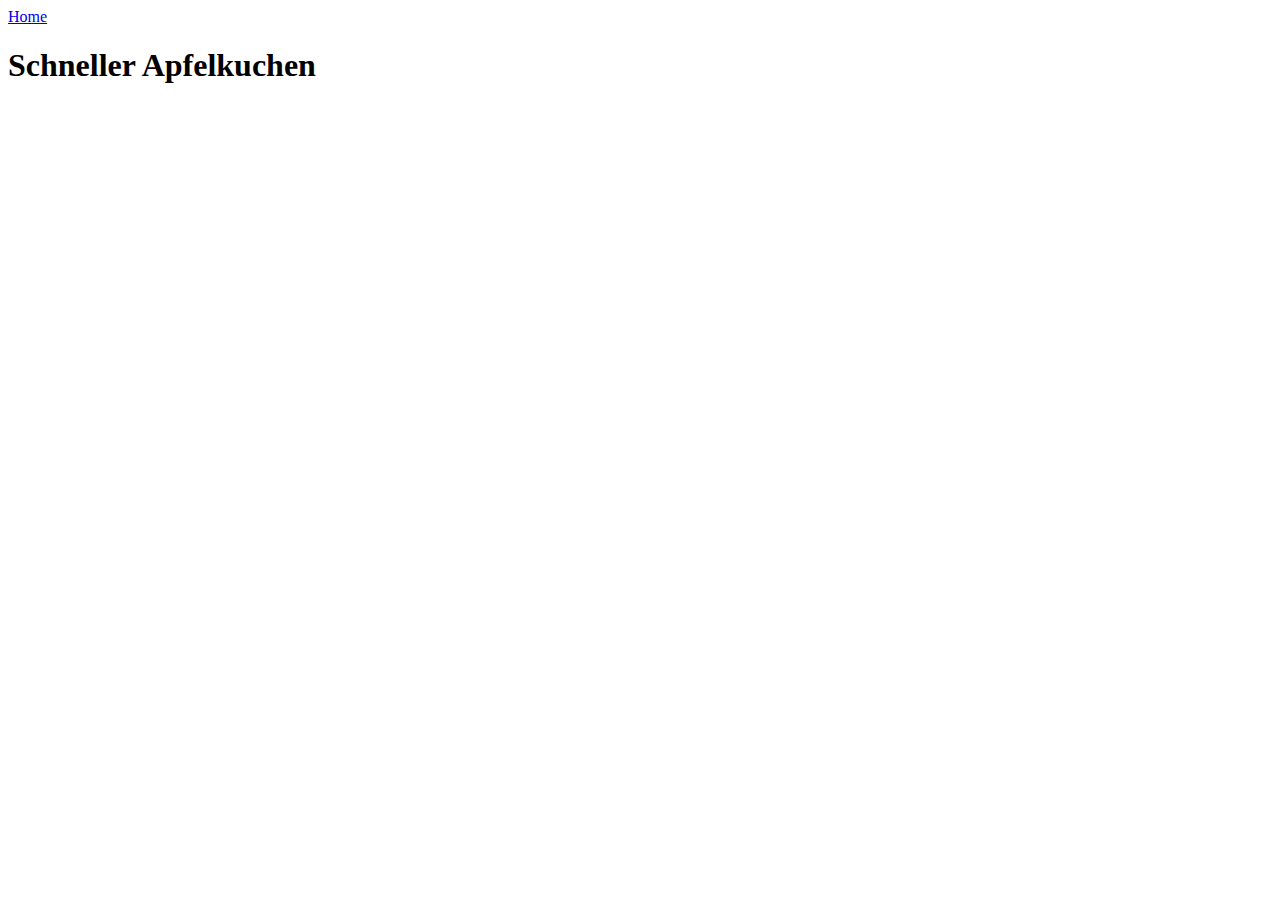
==== recipes/apfelkuchen.html @ a23dfac7 "Add apfelkuchen boilerplate html" ====
<!DOCTYPE html>
<html lang='de'>

<head>
	<meta charset='utf-8'>
	<meta name='viewport' content='width=device-width, initial-scale=1.0'>
	<title>Apfelkuchen Rezept</title>


</head>

<body>
	<a href='../index.html'>Home</a>
	<h1>Schneller Apfelkuchen</h1>
</body>

</html>
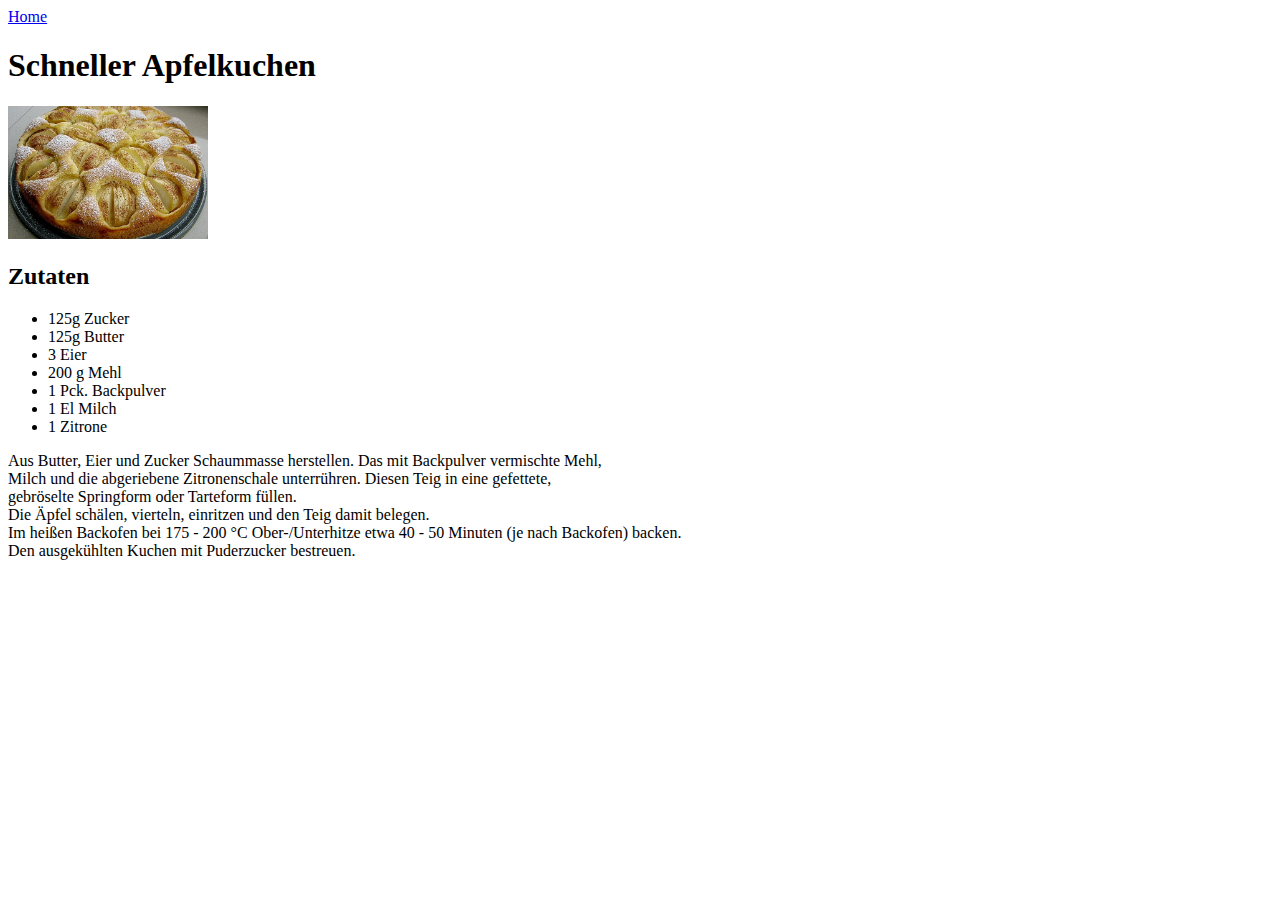
==== commit 65d535c5: "Add Content" ====
--- a/recipes/apfelkuchen.html
+++ b/recipes/apfelkuchen.html
@@ -12,6 +12,29 @@
 <body>
 	<a href='../index.html'>Home</a>
 	<h1>Schneller Apfelkuchen</h1>
+	<img src='../images/apfelkuchen.webp' width='200' alt='Foto eines 
+			fertig gebackenen Apfelkuchen'>
+
+	<h2>Zutaten</h2>
+	<ul>
+		<li>125g Zucker</li>
+		<li>125g Butter</li>
+		<li>3 Eier</li>
+		<li>200 g Mehl</li>
+		<li>1 Pck. Backpulver</li>
+		<li>1 El Milch</li>
+		<li>1 Zitrone</li>
+	</ul>
+
+	<p>
+		Aus Butter, Eier und Zucker Schaummasse herstellen. Das mit Backpulver vermischte Mehl,<br>
+		Milch und die abgeriebene Zitronenschale unterrühren. Diesen Teig in eine gefettete, <br>
+		gebröselte Springform oder Tarteform füllen.<br>
+
+		Die Äpfel schälen, vierteln, einritzen und den Teig damit belegen.<br>
+
+		Im heißen Backofen bei 175 - 200 °C Ober-/Unterhitze etwa 40 - 50 Minuten (je nach Backofen) backen.<br>
+		Den ausgekühlten Kuchen mit Puderzucker bestreuen.<br>
 </body>
 
 </html>
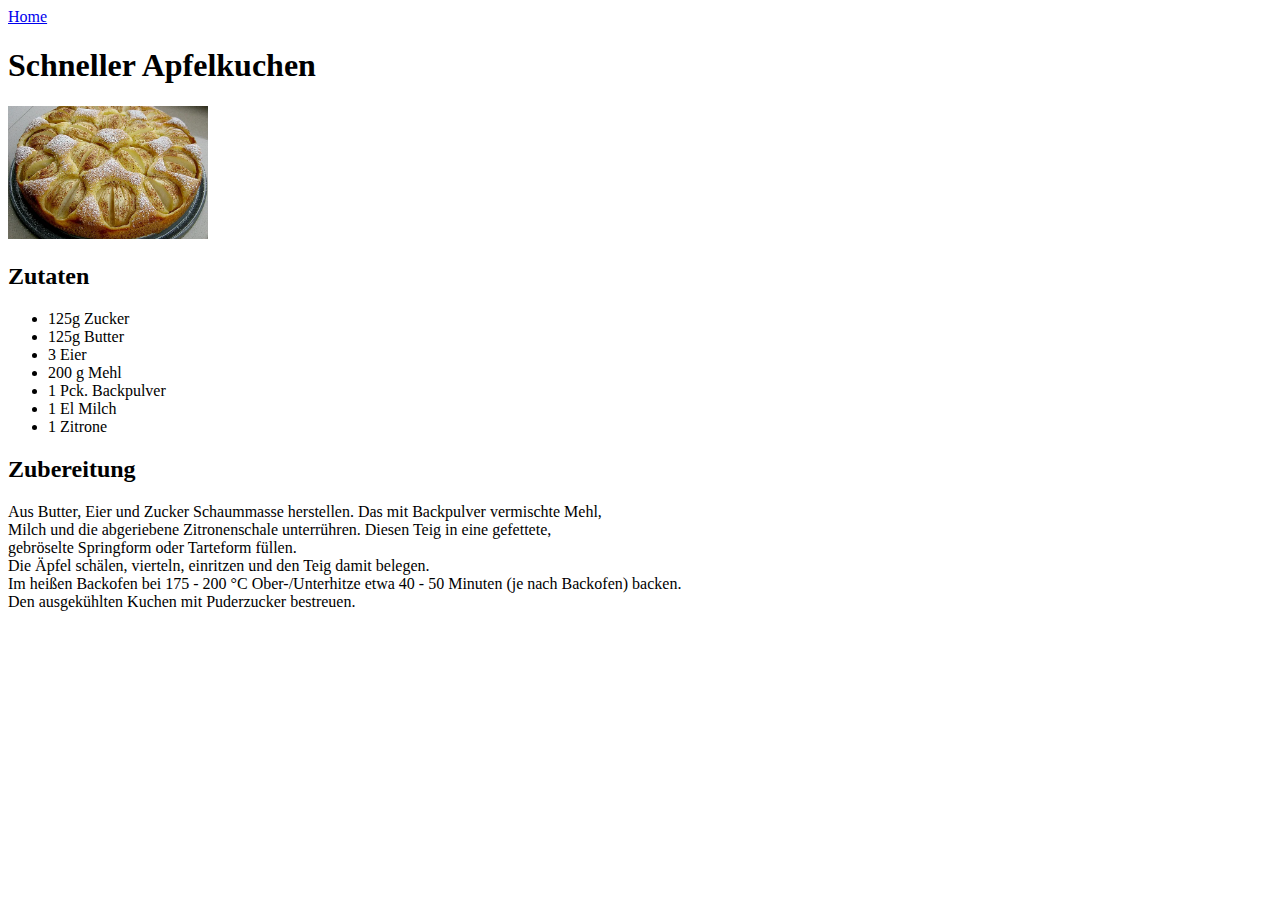
==== commit 7f1cf309: "Add Steps Heading" ====
--- a/recipes/apfelkuchen.html
+++ b/recipes/apfelkuchen.html
@@ -26,6 +26,8 @@
 		<li>1 Zitrone</li>
 	</ul>
 
+	<h2>Zubereitung</h2>
+
 	<p>
 		Aus Butter, Eier und Zucker Schaummasse herstellen. Das mit Backpulver vermischte Mehl,<br>
 		Milch und die abgeriebene Zitronenschale unterrühren. Diesen Teig in eine gefettete, <br>
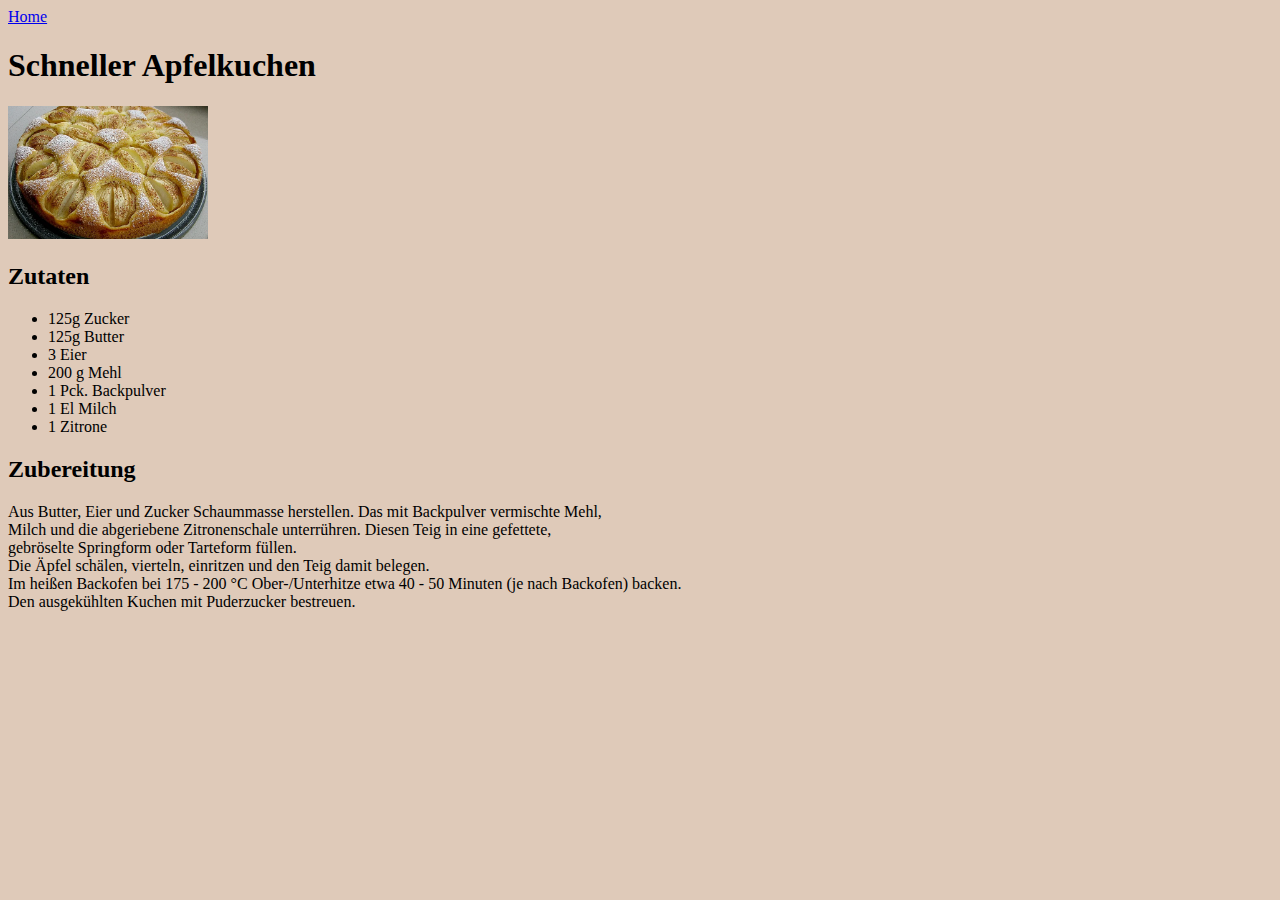
==== commit debeae90: "Add: link element for css file on all html pages" ====
--- a/recipes/apfelkuchen.html
+++ b/recipes/apfelkuchen.html
@@ -5,12 +5,13 @@
 	<meta charset='utf-8'>
 	<meta name='viewport' content='width=device-width, initial-scale=1.0'>
 	<title>Apfelkuchen Rezept</title>
+	<link rel='stylesheet' href='../css/styles.css'>
 
 
 </head>
 
 <body>
-	<a href='../index.html'>Home</a>
+	<a href=' ../index.html'>Home</a>
 	<h1>Schneller Apfelkuchen</h1>
 	<img src='../images/apfelkuchen.webp' width='200' alt='Foto eines 
 			fertig gebackenen Apfelkuchen'>
--- a/css/styles.css
+++ b/css/styles.css
@@ -0,0 +1,4 @@
+body {
+	background-color: #dfcab9;
+	font-family: "Times New Roman", "Arial", "sans serif";
+}
